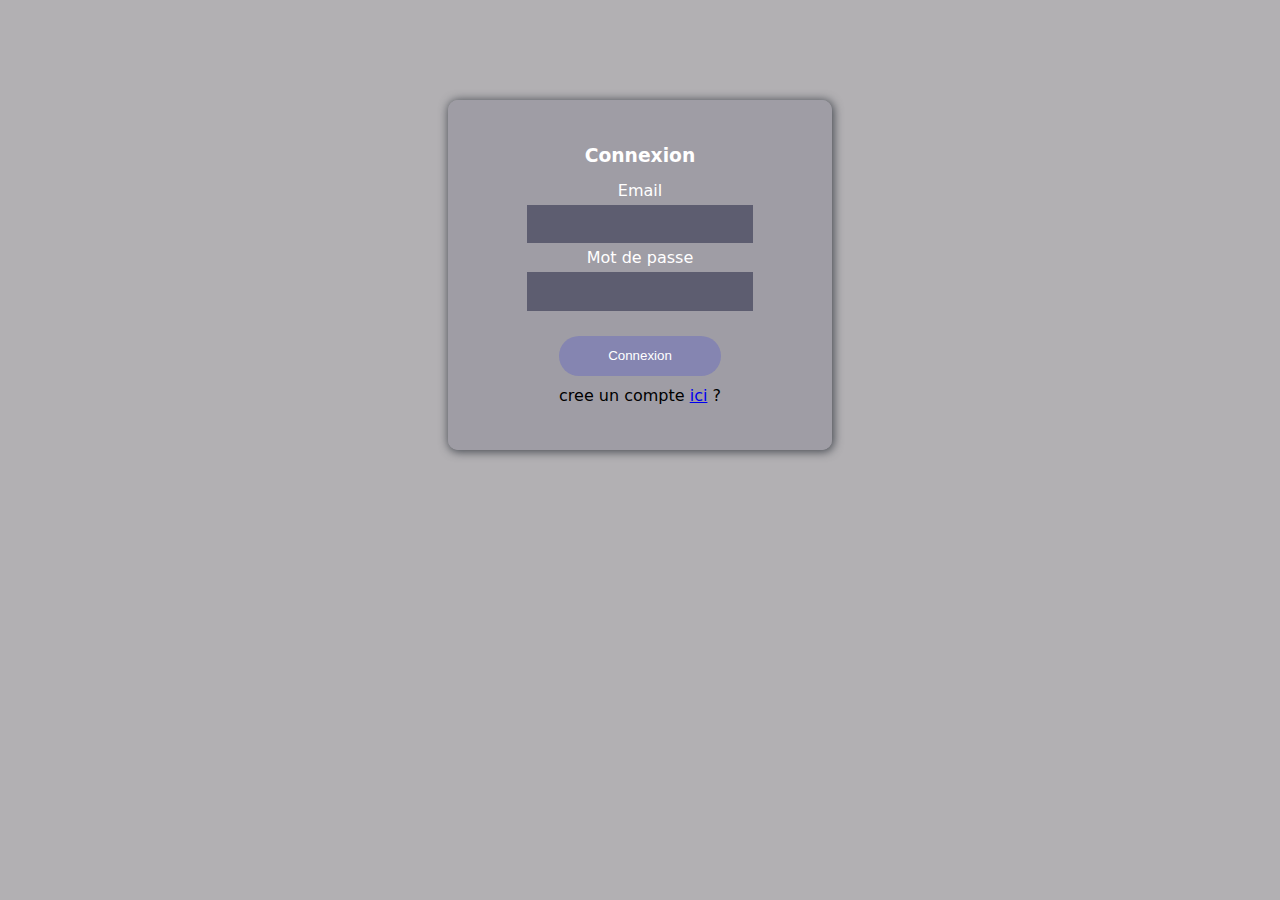
==== connexion/connexion.html @ fa598e14 "d" ====
<!DOCTYPE html>
<html lang="en">
<head>
    <meta charset="UTF-8">
    <meta name="viewport" content="width=device-width, initial-scale=1.0">
    <link rel="stylesheet" href="./connexion.css">

    <title>Anonymous</title>
</head>
<body>
    <!-- <section class="Connexion">
        
        <div class="container">
           
            <h3>Connexion</h3>
            <div class="bat">
                <input type="email" name="" id=""  placeholder="Email">    
                <input type="password" name="" id="" placeholder ="Mot de passe"><br><br>
            </div>
            <span><a href="">Connexion</a></span>
           
        </div>
        <div class="classet">
            <p>Nouveau ici?</p><a href=>S'inscrire</a>
        </div>
    </section> -->

    <section class="inscription">
        <div class="container">
            <h3>Connexion</h3>
            <div class="bat">
                
                <div class="over">
                    <label for="">Email</label><br>
                    <input type="email" name="" id=""><br>
                </div>
                <div class="over">
                    <label for="">Mot de passe</label> <br>
                    <input type="password" name="" id="" > <br>
                </div>
               
            </div>
            <div class="classe">
                <button><a class="a2"  href="../index.html">Connexion</a></li></button>
                <p>cree un compte <a href="../inscription/inscription.html">ici</a> ?</p>
            </div>
           
            
              
    </section>

</body>
</html>
---- connexion/connexion.css ----
/* 
*{
    box-sizing: border-box;
    margin: 0;
    padding: 0;
}

body{
    font-family: system-ui,-apple-system,system-ui,"Helvetica Neue",Helvetica,Arial,sans-serif;
    background-color: #ffff;  
    
   
}
 
.container{
    width: 300px;
    height: 340px;
    background-color: #5C40B1;
  
   
    margin: 0 auto;
   margin-top: 150px;
   border-radius: 10px;
 
   padding: 30px;
} 

.container img{
     margin-top: -10px; 
}

.container h3{
    color: white;
    margin-top: 10px;
    display: flex;
    text-align: center;
    justify-content: center;
  
}

.container .bat input{
    margin-top: 30px;
    width: 250px;
    height: 40px;
    
    background-color: 0%;
    border-radius: 10px;
   border: 1px solid;
  
   
}
 ::placeholder {
  color: black;
  font-size: 1rem;
  padding: 20px;
}

span a{
    width: 100px;
    height: 30px;
    border-radius: 20px;
   
    background: #B594FD;
   
   display: flex;
   margin-left: 70px;
   justify-content: center;
   align-items: center;
  margin-top: 20px;
  text-decoration: none; 
  color: white;
  
}

.sac{
    font-size: 1.2rem;
    color: white;
    margin-left: 30px;
    margin-top: 10px;
}
.sac a{
    color: #fff;
    text-decoration: none;
}

.classet{
   display: flex;
   text-align: center;
   justify-content: center;
   align-items: center;
   margin-top: 40px;
}

.classet a{
    
    text-decoration: none;
} */



*{
    box-sizing: border-box;
    margin: 0;
    padding: 0;
}

body{
    font-family: system-ui,-apple-system,system-ui,"Helvetica Neue",Helvetica,Arial,sans-serif;
    background-color: rgba(155, 152, 156, 0.767);
}

.container{
    width: 30%;
    height: 350px;
    background-color: #9996a0bd;
    margin: 0 auto;
   margin-top: 100px;
   border-radius: 10px;
   padding: 30px;
   justify-content: center;
   text-align: center;
}

.container{
    box-shadow: 1px 1px 10px 1px rgb(72, 76, 83);
}


.container h3{
    margin: 5px;
    padding: 10px;
    color: white;
}
.container .over p{
    color: white;
    margin: 5px;
}
 
.container .bat input{
    width: 70%;
    height: 3cqi;
    background-color: rgb(93, 93, 112);
 margin-top: 5px;
  margin: 5px;
  border: none;
  color: white;
   
} 
label{
    color: white;
}
.a2{
    width: 50%;
    height: 30px;
    border-radius: 20px;
  text-decoration: none; 
  color: white;
  
}

button {
    width: 50%;
    height: 40px;
    border-radius: 20px;
    background-color: rgb(133, 133, 177);
    text-decoration: none; 
  color: white;
  border: none;
  position: relative;
  top: 20px;
}
button:hover {
    background-color: rgb(103, 87, 110);
   }
   
p{
    position: relative;
    top: 30px;
}
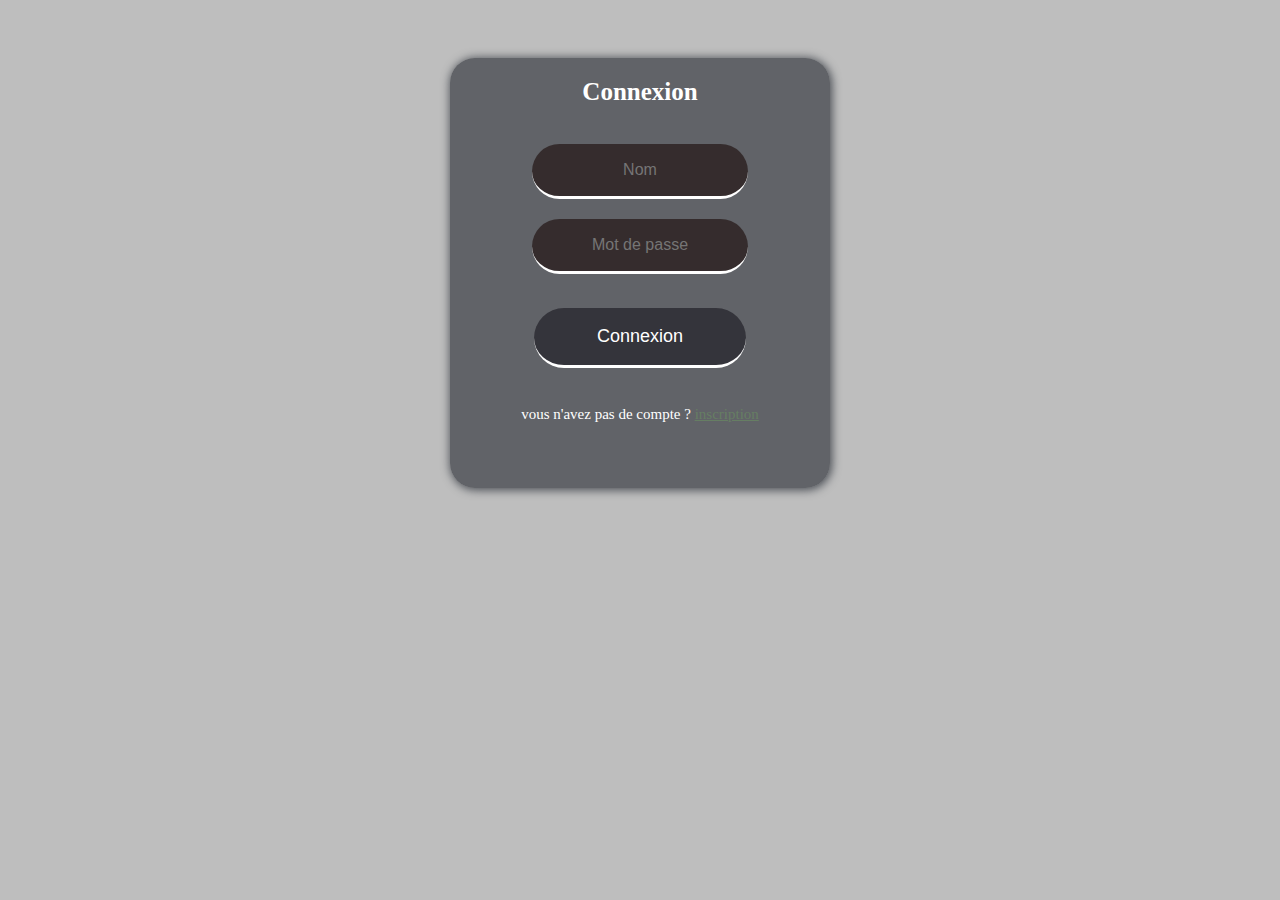
==== commit 86198220: "d" ====
--- a/connexion/connexion.html
+++ b/connexion/connexion.html
@@ -3,51 +3,27 @@
 <head>
     <meta charset="UTF-8">
     <meta name="viewport" content="width=device-width, initial-scale=1.0">
-    <link rel="stylesheet" href="./connexion.css">
+    <title>inscription</title>
+    <link rel="stylesheet" href="connexion.css">
+    <script src="../Jscript/connexion.js" defer></script>
 
-    <title>Anonymous</title>
 </head>
-<body>
-    <!-- <section class="Connexion">
+<body> 
+    <form class="pri" >
         
-        <div class="container">
-           
-            <h3>Connexion</h3>
-            <div class="bat">
-                <input type="email" name="" id=""  placeholder="Email">    
-                <input type="password" name="" id="" placeholder ="Mot de passe"><br><br>
+            <div class="connexion">
+                <div class="cn"><strong>Connexion</strong></div><br>
+                    <input type="text" placeholder="Nom" id="nom" required><br>
+                    <input type="password" placeholder="Mot de passe" id="mot_de_passe" class="espsce"><br>
+                    <button><input type="submit" value="Connexion" class="conn" id="connexion" required></button>
+                    <div class="dev"><p>vous n'avez pas de compte ?  <a href="../inscription/inscription.html" class="incri">inscription</a></p>
+                </div>
+ 
+
             </div>
-            <span><a href="">Connexion</a></span>
-           
-        </div>
-        <div class="classet">
-            <p>Nouveau ici?</p><a href=>S'inscrire</a>
-        </div>
-    </section> -->
+    </form>
 
-    <section class="inscription">
-        <div class="container">
-            <h3>Connexion</h3>
-            <div class="bat">
-                
-                <div class="over">
-                    <label for="">Email</label><br>
-                    <input type="email" name="" id=""><br>
-                </div>
-                <div class="over">
-                    <label for="">Mot de passe</label> <br>
-                    <input type="password" name="" id="" > <br>
-                </div>
-               
-            </div>
-            <div class="classe">
-                <button><a class="a2"  href="../index.html">Connexion</a></li></button>
-                <p>cree un compte <a href="../inscription/inscription.html">ici</a> ?</p>
-            </div>
-           
-            
-              
-    </section>
-
+    
+    
 </body>
 </html>--- a/connexion/connexion.css
+++ b/connexion/connexion.css
@@ -1,182 +1,324 @@
-
-
-/* 
-*{
-    box-sizing: border-box;
-    margin: 0;
-    padding: 0;
-}
-
 body{
-    font-family: system-ui,-apple-system,system-ui,"Helvetica Neue",Helvetica,Arial,sans-serif;
-    background-color: #ffff;  
-    
+    background-color: rgb(190, 190, 190);
+}
+
+.connexion{
+    height: 430px;
+    width: 30%;
+    text-align: center;
+    position: absolute;
+    background-color: rgba(3, 8, 17, 0.5);
+    border-radius: 25px;
+    color: rgb(255, 255, 255);
+    overflow: hidden;
+    top: 50px;
+    box-shadow: 1px 1px 10px 1px rgb(72, 76, 83);
+
    
 }
- 
-.container{
-    width: 300px;
-    height: 340px;
-    background-color: #5C40B1;
-  
-   
-    margin: 0 auto;
-   margin-top: 150px;
-   border-radius: 10px;
- 
-   padding: 30px;
-} 
-
-.container img{
-     margin-top: -10px; 
-}
-
-.container h3{
+.pri{
+    display: flex;
+    justify-content: center;
+    text-align: center;
+    position: relative; 
+}
+
+input{
+    height: 50px;
+    width: 56%;
+    margin-top: 20px;
+    position: relative;
+    border-radius: 3px;
+    font-size: 16px;
+    border: none;
+    background-color: rgba(46, 36, 36, 0.863);
+    border-bottom: 3px solid white;
+    border-radius: 50px;
+    justify-content: center;
+    text-align: center;
     color: white;
-    margin-top: 10px;
-    display: flex;
-    text-align: center;
-    justify-content: center;
-  
-}
-
-.container .bat input{
-    margin-top: 30px;
-    width: 250px;
-    height: 40px;
-    
-    background-color: 0%;
-    border-radius: 10px;
-   border: 1px solid;
-  
-   
-}
- ::placeholder {
-  color: black;
-  font-size: 1rem;
-  padding: 20px;
-}
-
-span a{
-    width: 100px;
-    height: 30px;
-    border-radius: 20px;
-   
-    background: #B594FD;
-   
-   display: flex;
-   margin-left: 70px;
-   justify-content: center;
-   align-items: center;
+}
+
+
+    
+    
+
+input[type="submit"] {
+    border: none;
+    height: 60px;
+    width: 56%;
+    border-radius: 3px;
+    left: 22%;
+    font-size: 18px;
+    background-color: rgba(26, 24, 32, 0.623);
+    color: white;
+    position: absolute;
+    border-bottom: 3px solid white;
+    border-radius: 50px;
+
+}
+
+.dev{
+    position: absolute;
+    bottom: 50px;
+    width: 100%;
+}
+.dev a{
+  color: rgb(102, 126, 99);
+  font-size: 15px;
+}
+p{
+    font-size: 15px;
+}
+.cn{
   margin-top: 20px;
-  text-decoration: none; 
-  color: white;
-  
-}
-
-.sac{
-    font-size: 1.2rem;
-    color: white;
-    margin-left: 30px;
-    margin-top: 10px;
-}
-.sac a{
-    color: #fff;
-    text-decoration: none;
-}
-
-.classet{
-   display: flex;
-   text-align: center;
-   justify-content: center;
-   align-items: center;
-   margin-top: 40px;
-}
-
-.classet a{
-    
-    text-decoration: none;
-} */
-
-
-
-*{
-    box-sizing: border-box;
-    margin: 0;
-    padding: 0;
-}
-
-body{
-    font-family: system-ui,-apple-system,system-ui,"Helvetica Neue",Helvetica,Arial,sans-serif;
-    background-color: rgba(155, 152, 156, 0.767);
-}
-
-.container{
-    width: 30%;
-    height: 350px;
-    background-color: #9996a0bd;
-    margin: 0 auto;
-   margin-top: 100px;
-   border-radius: 10px;
-   padding: 30px;
-   justify-content: center;
-   text-align: center;
-}
-
-.container{
-    box-shadow: 1px 1px 10px 1px rgb(72, 76, 83);
-}
-
-
-.container h3{
-    margin: 5px;
-    padding: 10px;
-    color: white;
-}
-.container .over p{
-    color: white;
-    margin: 5px;
-}
- 
-.container .bat input{
-    width: 70%;
-    height: 3cqi;
-    background-color: rgb(93, 93, 112);
- margin-top: 5px;
-  margin: 5px;
-  border: none;
-  color: white;
-   
-} 
-label{
-    color: white;
-}
-.a2{
-    width: 50%;
-    height: 30px;
-    border-radius: 20px;
-  text-decoration: none; 
-  color: white;
-  
-}
-
-button {
-    width: 50%;
-    height: 40px;
-    border-radius: 20px;
-    background-color: rgb(133, 133, 177);
-    text-decoration: none; 
-  color: white;
-  border: none;
-  position: relative;
-  top: 20px;
-}
-button:hover {
-    background-color: rgb(103, 87, 110);
-   }
-   
-p{
-    position: relative;
-    top: 30px;
-}
- +  font-size: 25px;
+  color: rgb(255, 255, 255);
+}
+
+
+button{
+    background-color: rgba(70, 7, 153, 0);
+    border: none;
+}
+
+@media screen and (min-width: 448px) and (max-width:650px)  {
+    
+    .connexion{
+        height: 380px;
+        width: 60%;
+        text-align: center;
+        position: absolute;
+        background-color: rgba(3, 8, 17, 0.5);
+        border-radius: 25px;
+        color: rgb(255, 255, 255);
+        overflow: hidden;
+        top: 50px;
+       
+    }
+    .pri{
+        display: flex;
+        justify-content: center;
+        text-align: center;
+        position: relative; 
+    }
+    
+    input{
+        height: 50px;
+        width: 66%;
+        margin-top: 20px;
+        position: relative;
+        border-radius: 3px;
+        font-size: 16px;
+        border: none;
+        background-color: rgba(0, 0, 0, 0.863);
+        border-bottom: 3px solid white;
+        border-radius: 50px;
+        justify-content: center;
+        text-align: center;
+        color: white;
+    }
+    
+    
+        
+        
+    
+    input[type="submit"] {
+        border: none;
+        height: 50px;
+        width: 66%;
+        border-radius: 3px;
+        left: 18%;
+        font-size: 13px;
+        background-color: rgba(26, 15, 70, 0.623);
+        color: white;
+        position:absolute;
+        border-bottom: 3px solid white;
+        border-radius: 50px;
+    
+    }
+    
+    .dev{
+        position: absolute;
+        bottom: 30px;
+        width: 100%;
+    }
+    .dev a{
+      color: rgb(102, 126, 99);
+      font-size: 15px;
+    }
+    p{
+        font-size: 15px;
+    }
+    .cn{
+      margin-top: 20px;
+      font-size: 25px;
+      color: rgb(255, 255, 255);
+    }
+    
+    
+    button{
+        background-color: rgba(70, 7, 153, 0);
+        border: none;
+    }
+ }
+    @media screen and (min-width: 200px) and (max-width:450px)  {
+    
+        .connexion{
+            height: 380px;
+            width: 60%;
+            text-align: center;
+            position: absolute;
+            background-color: rgba(3, 8, 17, 0.5);
+            border-radius: 25px;
+            color: rgb(255, 255, 255);
+            overflow: hidden;
+            top: 50px;
+           
+        }
+        .pri{
+            display: flex;
+            justify-content: center;
+            text-align: center;
+            position: relative; 
+        }
+        
+        input{
+            height: 50px;
+            width: 66%;
+            margin-top: 20px;
+            position: relative;
+            border-radius: 3px;
+            font-size: 16px;
+            border: none;
+            background-color: rgba(0, 0, 0, 0.863);
+            border-bottom: 3px solid white;
+            border-radius: 50px;
+            justify-content: center;
+            text-align: center;
+            color: white;
+        }
+        
+        
+            
+            
+        
+        input[type="submit"] {
+            border: none;
+            height: 50px;
+            width: 66%;
+            border-radius: 3px;
+            left: 18%;
+            font-size: 13px;
+            background-color: rgba(26, 15, 70, 0.623);
+            color: white;
+            position:absolute;
+            border-bottom: 3px solid white;
+            border-radius: 50px;
+        
+        }
+        
+        .dev{
+            position: absolute;
+            bottom: 30px;
+            width: 100%;
+        }
+        .dev a{
+          color: rgb(102, 126, 99);
+          font-size: 15px;
+        }
+        p{
+            font-size: 15px;
+        }
+        .cn{
+          margin-top: 20px;
+          font-size: 25px;
+          color: rgb(255, 255, 255);
+        }
+        
+        
+        button{
+            background-color: rgba(70, 7, 153, 0);
+            border: none;
+        }
+}@media screen and (min-width: 100px) and (max-width:650px)  {
+    
+    .connexion{
+        height: 380px;
+        width: 80%;
+        text-align: center;
+        position: absolute;
+        background-color: rgba(3, 8, 17, 0.5);
+        border-radius: 25px;
+        color: rgb(255, 255, 255);
+        overflow: hidden;
+        top: 50px;
+       
+    }
+    .pri{
+        display: flex;
+        justify-content: center;
+        text-align: center;
+        position: relative; 
+    }
+    
+    input{
+        height: 50px;
+        width: 76%;
+        margin-top: 20px;
+        position: relative;
+        border-radius: 3px;
+        font-size: 13px;
+        border: none;
+        background-color: rgba(0, 0, 0, 0.863);
+        border-bottom: 3px solid white;
+        border-radius: 50px;
+        justify-content: center;
+        text-align: center;
+        color: white;
+    }
+    
+    
+        
+        
+    
+    input[type="submit"] {
+        border: none;
+        height: 50px;
+        width: 76%;
+        border-radius: 3px;
+        left: 11%;
+        font-size: 13px;
+        background-color: rgba(26, 15, 70, 0.623);
+        color: white;
+        position:absolute;
+        border-bottom: 3px solid white;
+        border-radius: 50px;
+    
+    }
+    
+    .dev{
+        position: absolute;
+        bottom: 30px;
+        width: 100%;
+    }
+    .dev a{
+      color: rgb(102, 126, 99);
+      font-size: 13px;
+    }
+    p{
+        font-size: 13px;
+    }
+    .cn{
+      margin-top: 20px;
+      font-size: 25px;
+      color: rgb(255, 255, 255);
+    }
+    
+    
+    button{
+        background-color: rgba(70, 7, 153, 0);
+        border: none;
+    }
+
+ }